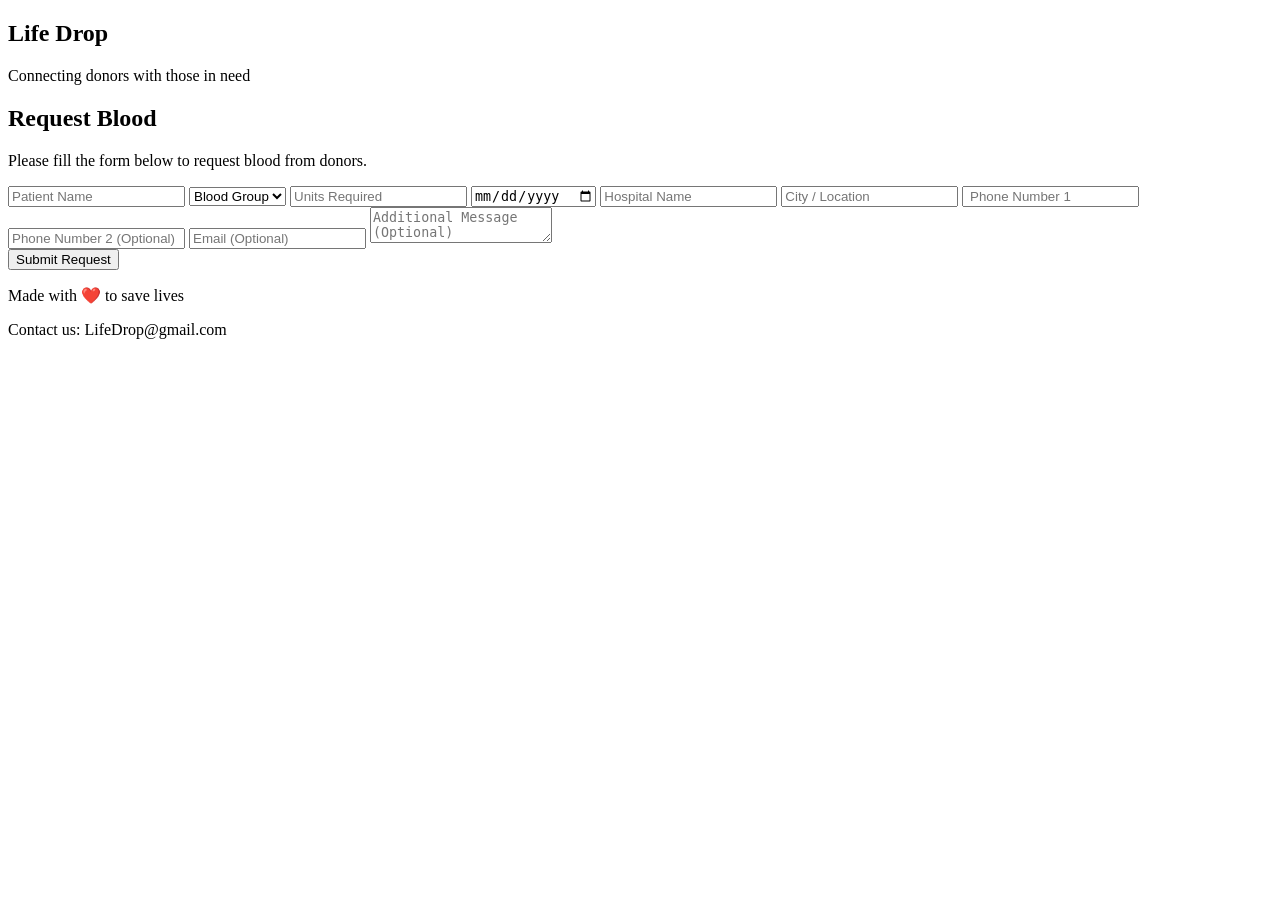
==== NeedBlood.html @ 19f9162b "Add files via upload" ====
<!DOCTYPE html>
<html>
<head>
<title>Need Blood - Life Drop</title>
<link rel="stylesheet" href="css/style.css">
</head>

<body>

<nav>
<h1>Life Drop</h1>
<p>Connecting donors with those in need</p>
</nav>

<section>
<h2 class="title">Request Blood</h2>
<p class="subtitle">Please fill the form below to request blood from donors.</p>
</section>

<section class="form-container">

<form class="blood-form">

<div class="grid-3">

<input type="text" placeholder="Patient Name" required>

<select required>
<option value="">Blood Group</option>
<option>A+</option>
<option>A-</option>
<option>B+</option>
<option>B-</option>
<option>O+</option>
<option>O-</option>
<option>AB+</option>
<option>AB-</option>
</select>

<input type="number" placeholder="Units Required" required>

<input type="date" required>

<input type="text" placeholder="Hospital Name ">

<input type="text" placeholder="City / Location" required>

<input type="text" placeholder=" Phone Number 1" required>

<input type="tel" placeholder="Phone Number 2 (Optional)">

<input type="email" placeholder="Email (Optional)">

<textarea class="message-box" placeholder="Additional Message (Optional)"></textarea>

</div>

<div class="submit-box">
<button type="submit">Submit Request</button>
</div>

</form>

</section>

<footer>
<p>Made with ❤️ to save lives</p>
<p>Contact us: LifeDrop@gmail.com</p>
</footer>

</body>
</html>
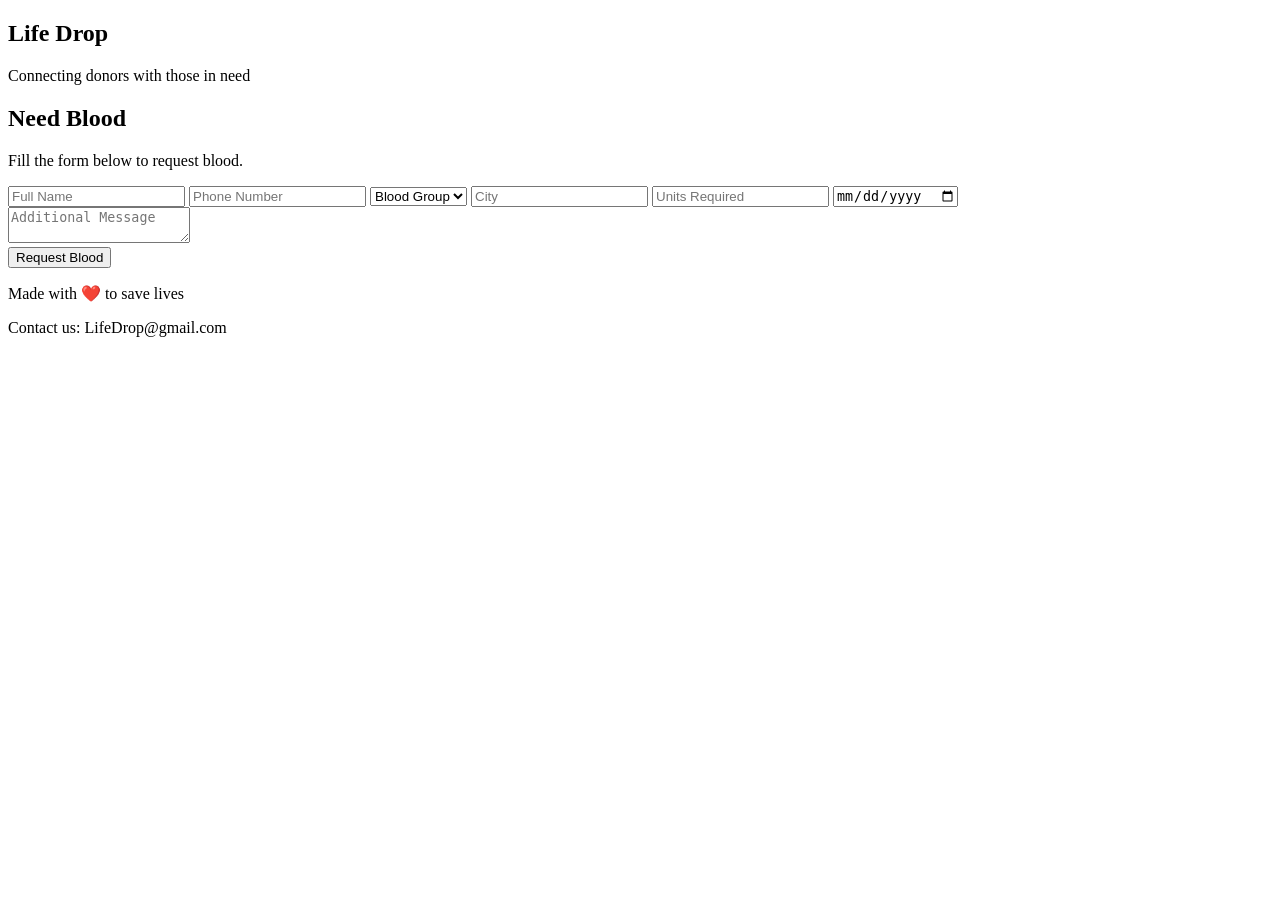
==== commit c1d68ac5: "Add files via upload" ====
--- a/NeedBlood.html
+++ b/NeedBlood.html
@@ -1,72 +1,69 @@
 <!DOCTYPE html>
 <html>
+
 <head>
-<title>Need Blood - Life Drop</title>
-<link rel="stylesheet" href="css/style.css">
+    <title>Need Blood - Life Drop</title>
+    <link rel="stylesheet" href="css/need.css">
+    <meta charset="UTF-8">
 </head>
 
 <body>
 
 <nav>
-<h1>Life Drop</h1>
-<p>Connecting donors with those in need</p>
+    <h1>Life Drop</h1>
+    <p>Connecting donors with those in need</p>
 </nav>
 
 <section>
-<h2 class="title">Request Blood</h2>
-<p class="subtitle">Please fill the form below to request blood from donors.</p>
-</section>
+    <h2>Need Blood</h2>
+    <p>Fill the form below to request blood.</p>
 
-<section class="form-container">
+    <div class="form-container">
 
-<form class="blood-form">
+        <form>
 
-<div class="grid-3">
+            <div class="grid-2x3">
 
-<input type="text" placeholder="Patient Name" required>
+                <input type="text" placeholder="Full Name" required>
 
-<select required>
-<option value="">Blood Group</option>
-<option>A+</option>
-<option>A-</option>
-<option>B+</option>
-<option>B-</option>
-<option>O+</option>
-<option>O-</option>
-<option>AB+</option>
-<option>AB-</option>
-</select>
+                <input type="tel" placeholder="Phone Number" required>
 
-<input type="number" placeholder="Units Required" required>
+                <select required>
+                    <option value="">Blood Group</option>
+                    <option>A+</option>
+                    <option>B+</option>
+                    <option>O+</option>
+                    <option>AB+</option>
+                    <option>A-</option>
+                    <option>B-</option>
+                    <option>O-</option>
+                    <option>AB-</option>
+                </select>
 
-<input type="date" required>
+                <input type="text" placeholder="City" required>
 
-<input type="text" placeholder="Hospital Name ">
+                <input type="number" placeholder="Units Required" required>
 
-<input type="text" placeholder="City / Location" required>
+                <input type="date" required>
 
-<input type="text" placeholder=" Phone Number 1" required>
+            </div>
 
-<input type="tel" placeholder="Phone Number 2 (Optional)">
+            <textarea class="message-box" placeholder="Additional Message"></textarea>
 
-<input type="email" placeholder="Email (Optional)">
+            <div class="submit-box">
+                <button type="submit">Request Blood</button>
+            </div>
 
-<textarea class="message-box" placeholder="Additional Message (Optional)"></textarea>
+        </form>
 
-</div>
-
-<div class="submit-box">
-<button type="submit">Submit Request</button>
-</div>
-
-</form>
-
+    </div>
 </section>
 
 <footer>
-<p>Made with ❤️ to save lives</p>
-<p>Contact us: LifeDrop@gmail.com</p>
+    <p>Made with ❤️ to save lives</p>
+    <p>Contact us: LifeDrop@gmail.com</p>
 </footer>
 
 </body>
+
 </html>
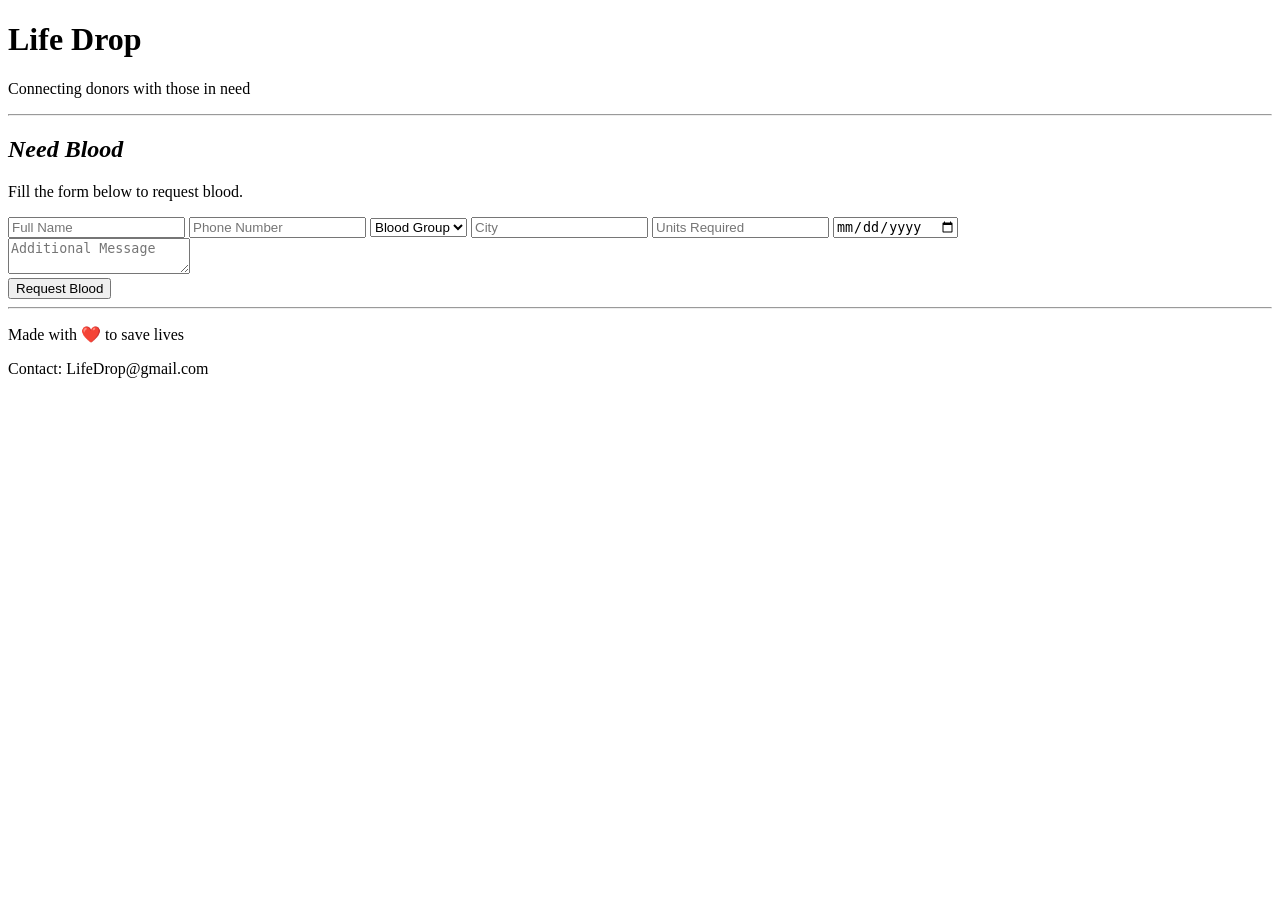
==== commit d38c88ff: "Add files via upload" ====
--- a/NeedBlood.html
+++ b/NeedBlood.html
@@ -2,67 +2,65 @@
 <html>
 
 <head>
-    <title>Need Blood - Life Drop</title>
-    <link rel="stylesheet" href="css/need.css">
-    <meta charset="UTF-8">
+<title>Need Blood - Life Drop</title>
+<link rel="stylesheet" href="css/need.css">
+<meta charset="UTF-8">
 </head>
 
 <body>
 
-<nav>
-    <h1>Life Drop</h1>
-    <p>Connecting donors with those in need</p>
-</nav>
+<h1><strong>Life Drop</strong></h1>
+<p>Connecting donors with those in need</p>
 
-<section>
-    <h2>Need Blood</h2>
-    <p>Fill the form below to request blood.</p>
+<hr>
 
-    <div class="form-container">
+<h2><i>Need Blood</i></h2>
+<p>Fill the form below to request blood.</p>
 
-        <form>
+<div class="form-container">
 
-            <div class="grid-2x3">
+<form>
 
-                <input type="text" placeholder="Full Name" required>
+<div class="grid-2x3">
 
-                <input type="tel" placeholder="Phone Number" required>
+<input type="text" placeholder="Full Name">
 
-                <select required>
-                    <option value="">Blood Group</option>
-                    <option>A+</option>
-                    <option>B+</option>
-                    <option>O+</option>
-                    <option>AB+</option>
-                    <option>A-</option>
-                    <option>B-</option>
-                    <option>O-</option>
-                    <option>AB-</option>
-                </select>
+<input type="tel" placeholder="Phone Number">
 
-                <input type="text" placeholder="City" required>
+<select>
+<option>Blood Group</option>
+<option>A+</option>
+<option>A-</option>
+<option>B+</option>
+<option>B-</option>
+<option>O+</option>
+<option>O-</option>
+<option>AB+</option>
+<option>AB-</option>
+</select>
 
-                <input type="number" placeholder="Units Required" required>
+<input type="text" placeholder="City">
 
-                <input type="date" required>
+<input type="number" placeholder="Units Required">
 
-            </div>
+<input type="date">
 
-            <textarea class="message-box" placeholder="Additional Message"></textarea>
+</div>
 
-            <div class="submit-box">
-                <button type="submit">Request Blood</button>
-            </div>
+<textarea class="message-box" placeholder="Additional Message"></textarea>
 
-        </form>
+<div class="submit-box">
+<button type="submit">Request Blood</button>
+</div>
 
-    </div>
-</section>
+</form>
 
-<footer>
-    <p>Made with ❤️ to save lives</p>
-    <p>Contact us: LifeDrop@gmail.com</p>
-</footer>
+</div>
+
+<hr>
+
+<p>Made with ❤️ to save lives</p>
+<p>Contact: LifeDrop@gmail.com</p>
 
 </body>
 
